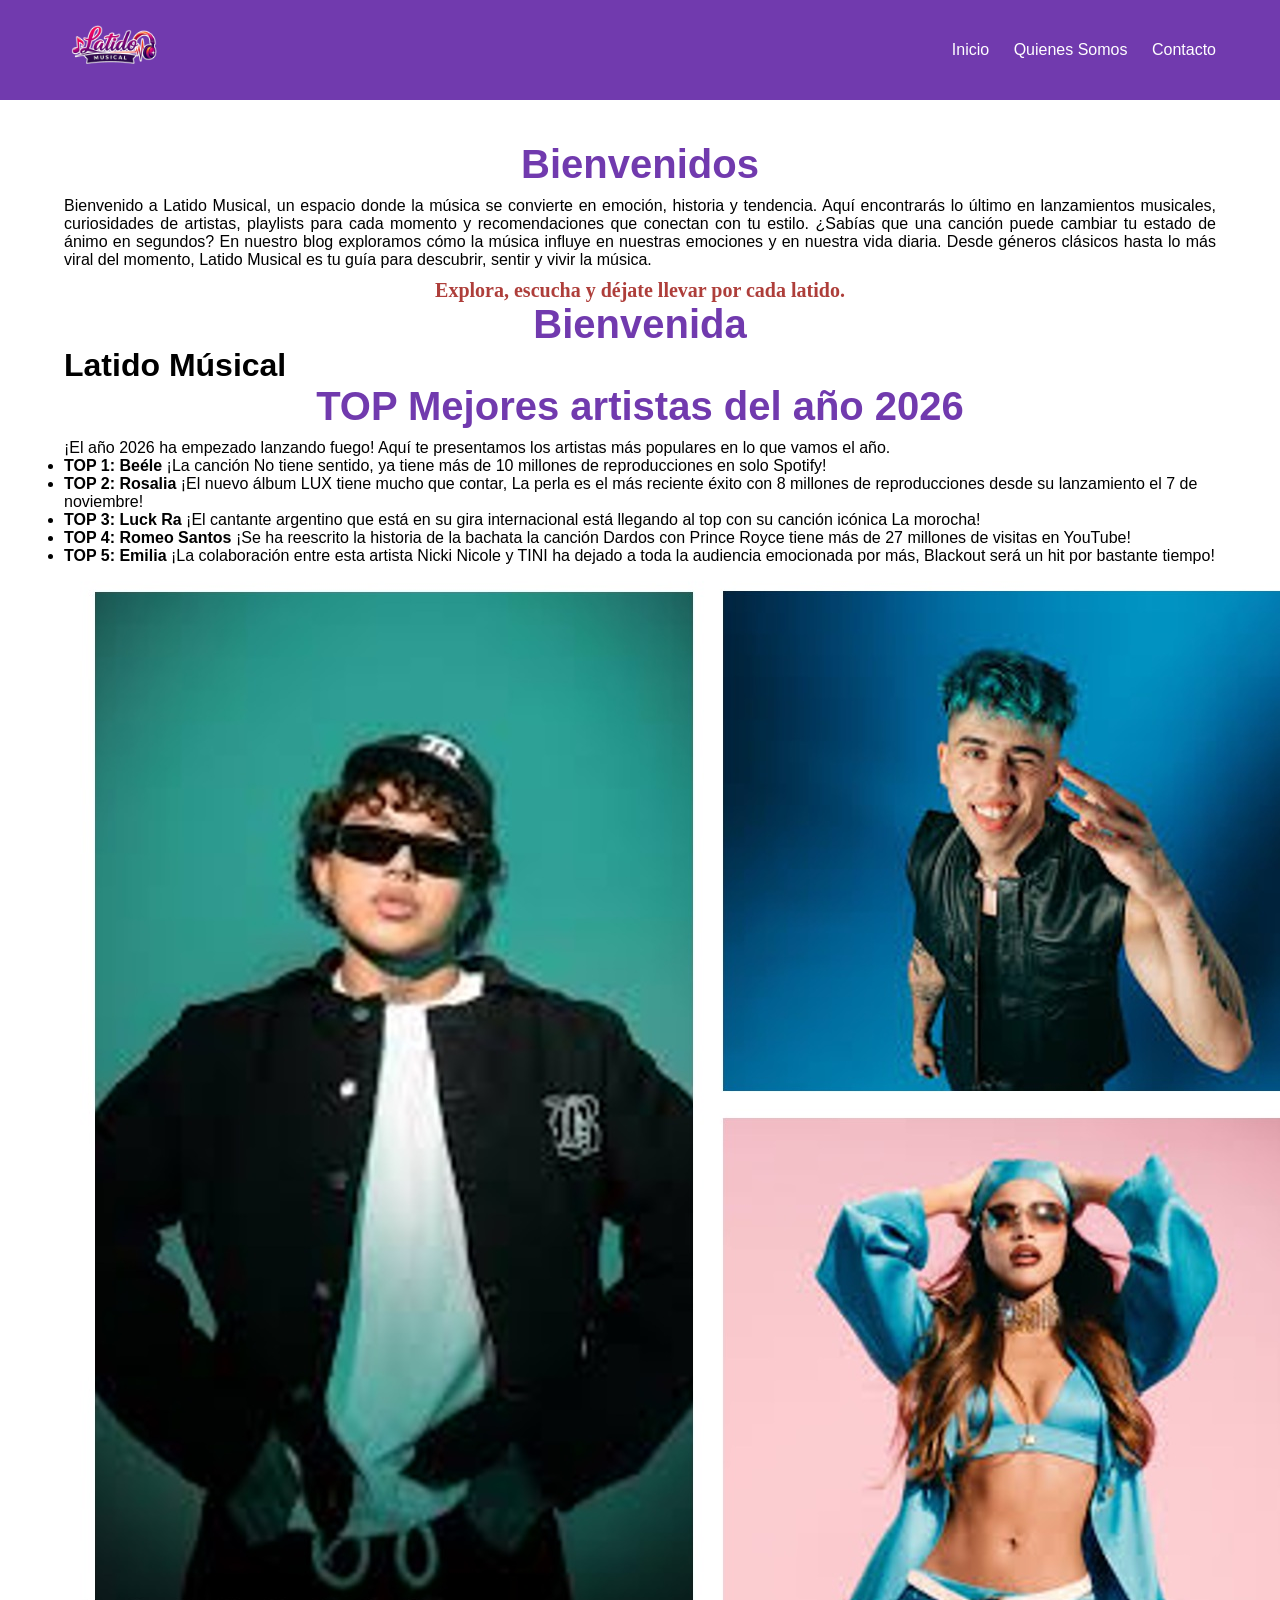
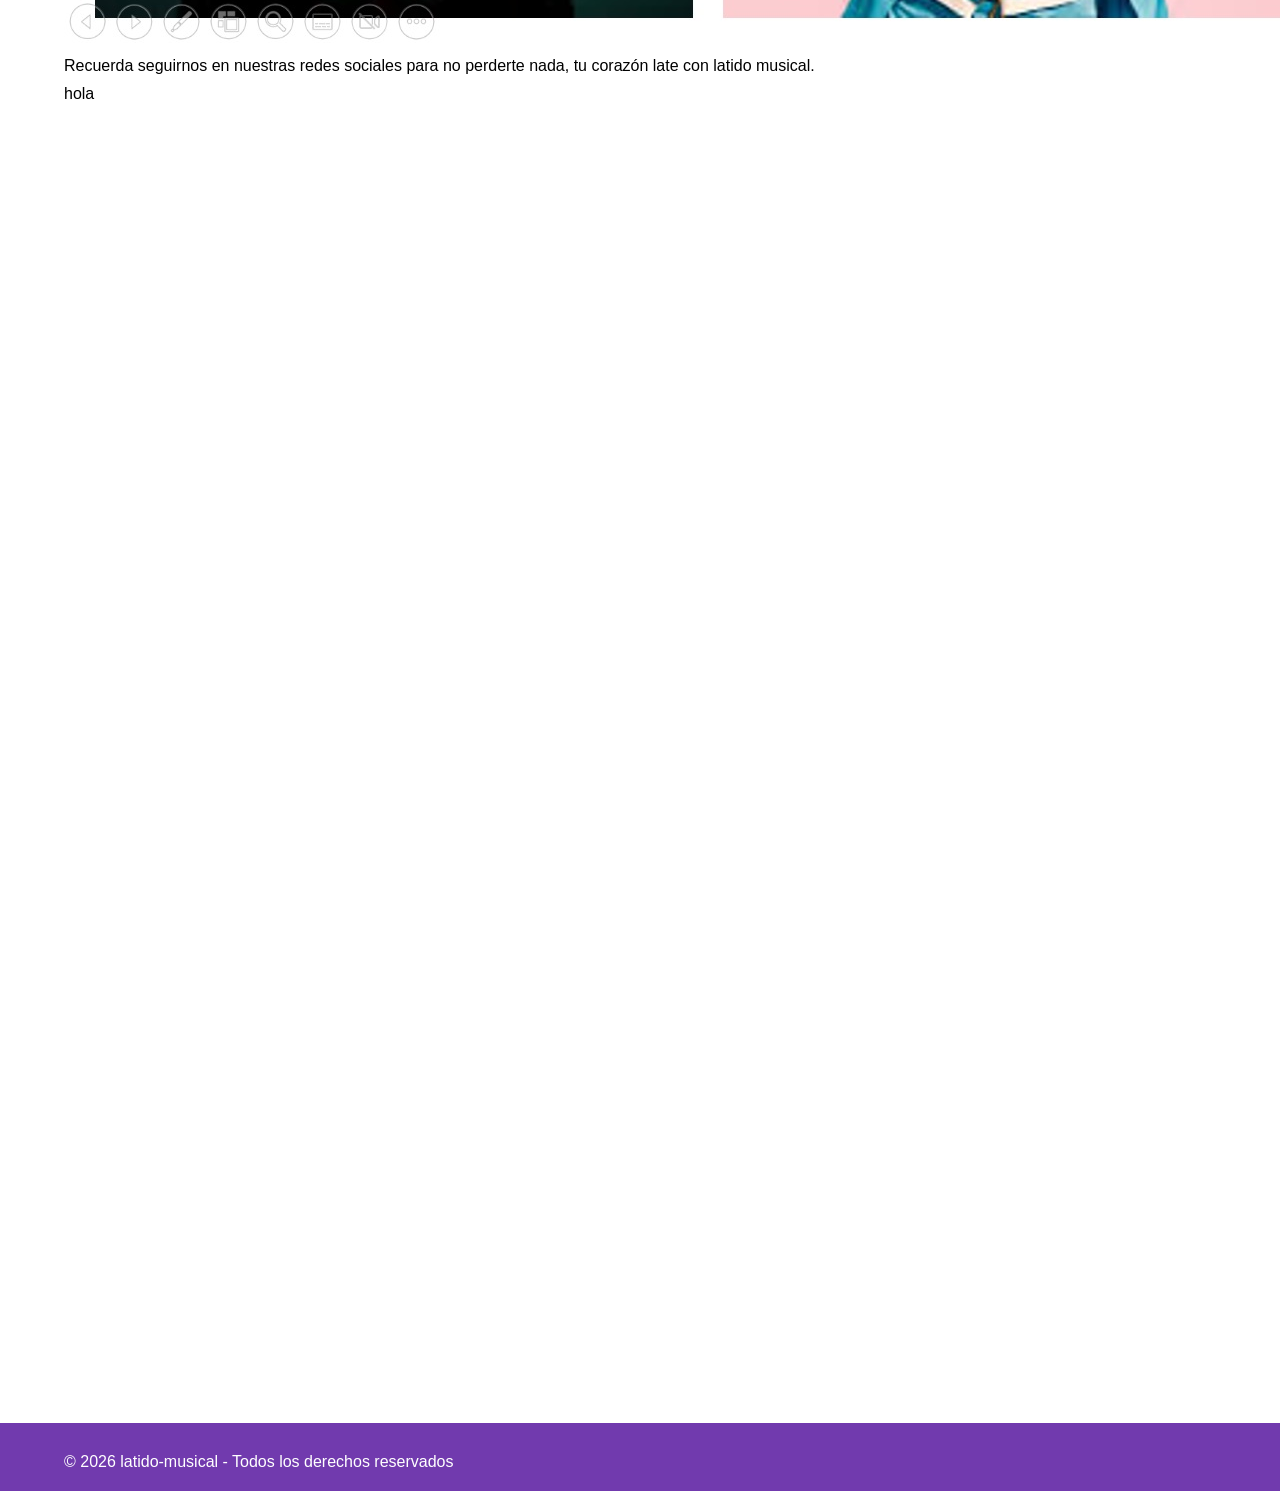
==== index.html @ b91bb1f9 "#contacto header" ====
<!DOCTYPE html>
<html lang="es">
<head>
  <meta charset="UTF-8">
  <meta name="viewport" content="width=device-width, initial-scale=1.0">
  <title>Latido músical</title>
  <link rel="stylesheet" href="styles.css">
</head>
<body>

  <header class="navbar">
    <div class="container nav-container">
     <img src="img/logo.png" alt="Latido Musical" class="logo">
      <nav class="menu">
        <a href="#">Inicio</a>
        <a href="#">Quienes Somos</a>
        <a href="contacto.html">Contacto</a>
      </nav>
    </div>
  </header>


  <main class="main-content">
    <div class="container">
      <h2>Bienvenidos</h2>
      <p>
      Bienvenido a Latido Musical, un espacio donde la música se convierte en
      emoción, historia y tendencia. Aquí encontrarás lo último en lanzamientos
      musicales, curiosidades de artistas, playlists para cada momento y
      recomendaciones que conectan con tu estilo.

      ¿Sabías que una canción puede cambiar tu estado de ánimo en segundos? En nuestro
      blog exploramos cómo la música influye en nuestras emociones y en nuestra vida
      diaria. Desde géneros clásicos hasta lo más viral del momento, Latido Musical es
      tu guía para descubrir, sentir y vivir la música.
      <span class="detarcar">Explora, escucha y déjate llevar por cada latido.</span>
    </p>
      <h2>Bienvenida</h2>

        <h1>Latido Músical</h1>
        <article>
            <h2>TOP Mejores artistas del año 2026</h2>
            <p>¡El año 2026 ha empezado lanzando fuego! Aquí te presentamos los artistas más populares en lo que vamos el año.</p>
            <ul>
                <li><strong>TOP 1: Beéle</strong> ¡La canción No tiene sentido, ya tiene más de 10 millones de reproducciones en solo Spotify!</li>
                <li><strong>TOP 2: Rosalia</strong> ¡El nuevo álbum LUX tiene mucho que contar, La perla es el más reciente éxito con 8 millones de reproducciones desde su lanzamiento el 7 de noviembre!</li>
                <li><strong>TOP 3: Luck Ra</strong> ¡El cantante argentino que está en su gira internacional está llegando al top con su canción icónica La morocha!</li>
                <li><strong>TOP 4: Romeo Santos</strong> ¡Se ha reescrito la historia de la bachata la canción Dardos con Prince Royce tiene más de 27 millones de visitas en YouTube!</li>
                <li><strong>TOP 5: Emilia</strong> ¡La colaboración entre esta artista Nicki Nicole y TINI ha dejado a toda la audiencia emocionada por más, Blackout será un hit por bastante tiempo! </li>
            </ul>
            <img src="img/top5artistas.jpg" alt="Imagen TOP 5 artistas 2026">
            <p>Recuerda seguirnos en nuestras redes sociales para no perderte nada, tu corazón late con latido musical.</p>
        </article>
        <article>
          <p>hola</p>
        </article>

    </div>
  </main>

  <footer class="footer">
    <div class="container">
      <p>© 2026 latido-musical - Todos los derechos reservados</p>
    </div>
  </footer>

</body>
</html>
---- styles.css ----
* {
  margin: 0;
  padding: 0;
  box-sizing: border-box;
}

body {
  font-family: Arial, sans-serif;
}


.container {
  width: 90%;
  max-width: 1200px;
  margin: 0 auto;
}

.container p{
  text-align: justify;
  margin-top: 10px;
  display: block;
}
.container h2{
  color: #713aae;
  font-size: 40px;
  text-align: center;
  font-family: 'Gill Sans', 'Gill Sans MT', Calibri, 'Trebuchet MS', sans-serif;
}

.detarcar{
  display: block;
  margin-top: 10px;
  font-size: 20px;
  text-align: center;
  color: #ae3e3a;
  font-family: Georgia, 'Times New Roman', Times, serif;
  font-weight: 700;
}

.logo {
  height: 100px; /* ajusta tamaño */
  width: auto;
}

/* Navbar */
.navbar {
  position: fixed; 
  top: 0;
  width: 100%;
  background: #713aae;
  color: white;
  z-index: 1000;
}

.nav-container {
  display: flex;
  justify-content: space-between;
  align-items: center;
  
}

.menu a {
  color: white;
  text-decoration: none;
  margin-left: 20px;
}


.main-content {
  margin-top: 102px; 
  padding: 40px 0;
}

/* Footer */
.footer {
  background: #713aae;
  color: white;
  text-align: center;
  padding: 20px 00;
   margin-top: 100%; 
}

/* Tablet */
@media (max-width: 768px) {
  .menu {
    display: flex;
    gap: 10px;
  }
}

/* Mobile */
@media (max-width: 480px) {
  .nav-container {
    flex-direction: column;
  }

  .menu {
    margin: 10px;
  }
}
/* Estilos para quienes somos */

.title {
  color: #713aae;
  font-size: 45px;
  text-align: center;
  margin-bottom: 20px;
  font-weight: bold;
}

.intro {
  font-size: 20px;
  line-height: 1.6;
  margin-bottom: 40px;
  color: #333;
}

.section {
  background: #f8f3ff;
  padding: 25px;
  margin-bottom: 30px;
  border-left: 6px solid #713aae;
  border-radius: 10px;
  box-shadow: 0 0 8px #00000010;
}

.section h2 {
  color: #713aae;
  font-size: 30px;
  margin-bottom: 10px;
}

.section p {
  font-size: 18px;
  line-height: 1.6;
}

.team-list {
  list-style: none;
  padding: 0;
  margin-top: 15px;
}

.team-list li {
  background: #e9d6ff;
  padding: 12px;
  margin-bottom: 10px;
  border-radius: 8px;
  font-size: 18px;
  display: flex;
  align-items: center;
  gap: 10px;
}

.team-list li:hover {
  background: #d3b7ff;
  transition: 0.3s;
}

/* RESPONSIVE para la seccion quienes somos */
@media (max-width: 768px) {
  .title {
    font-size: 32px;
  }

  .section h2 {
    font-size: 24px;
  }

  .team-list li {
    font-size: 16px;
  }
}
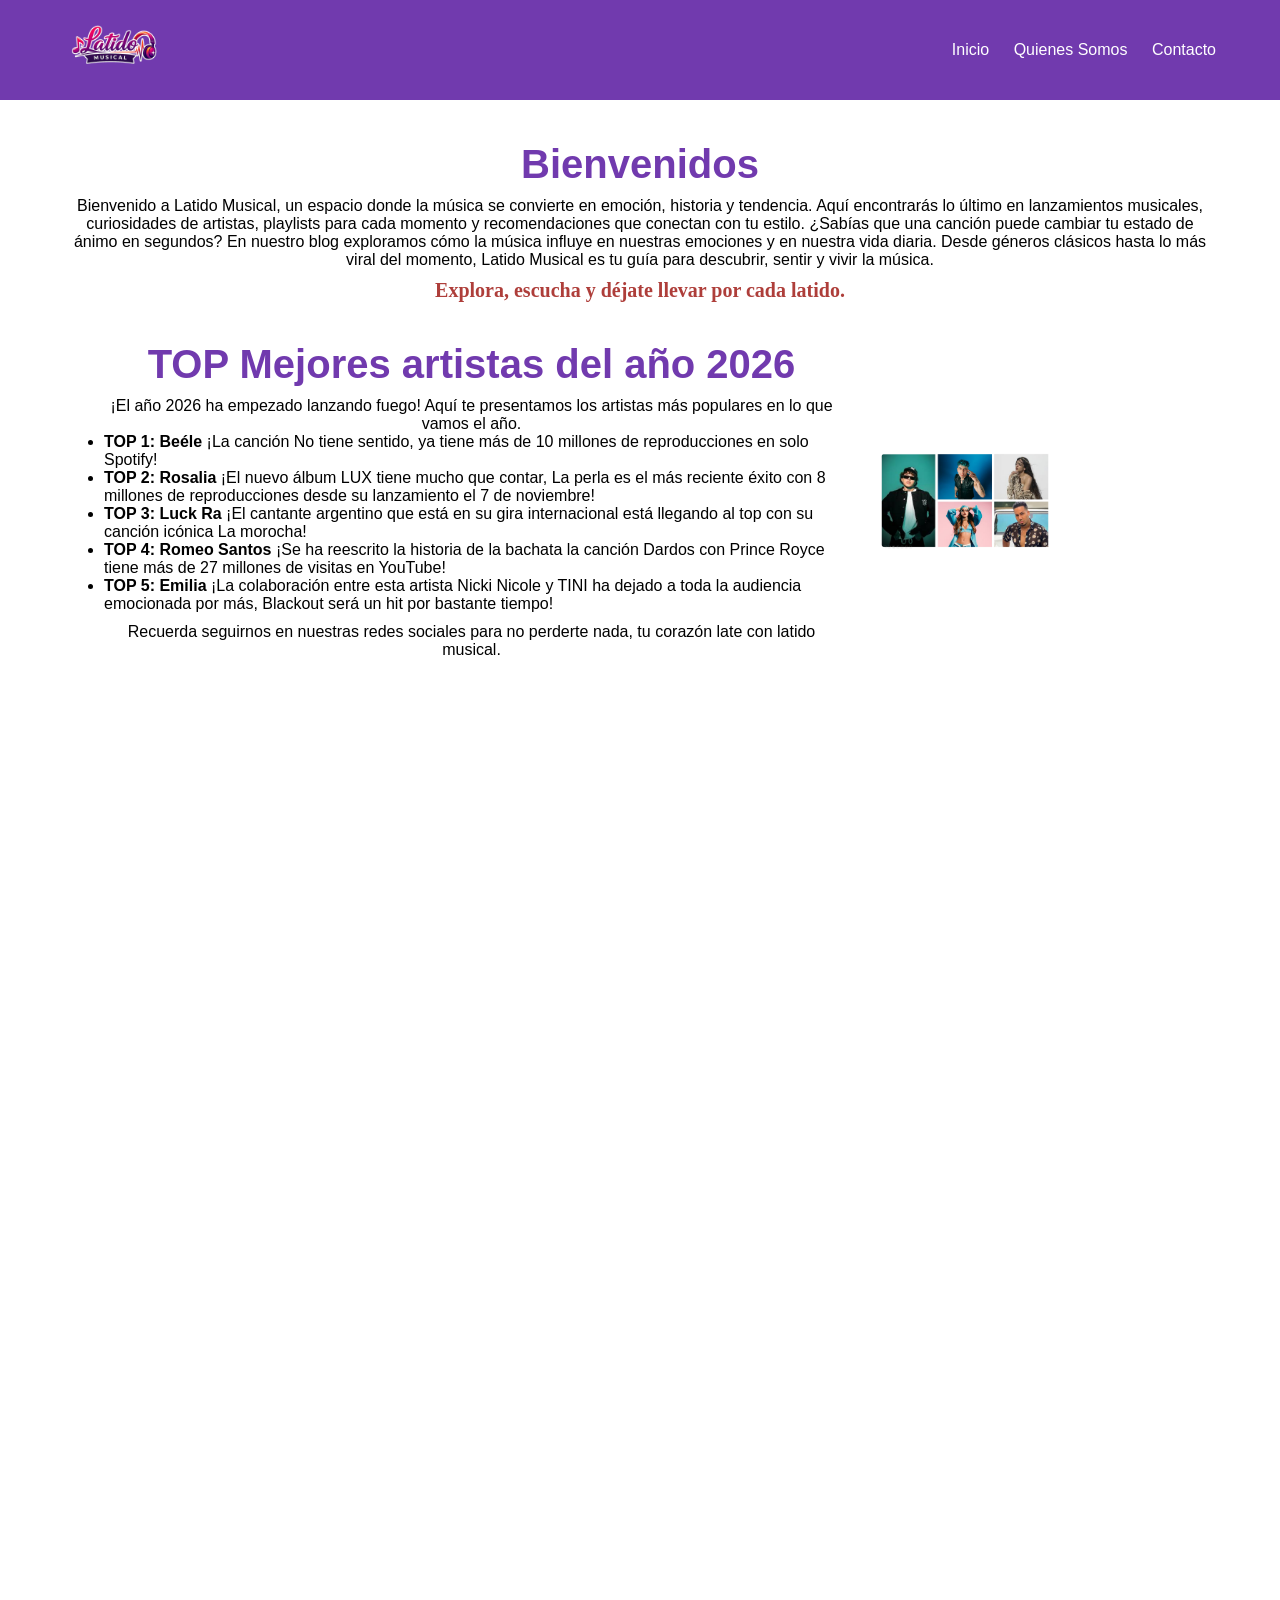
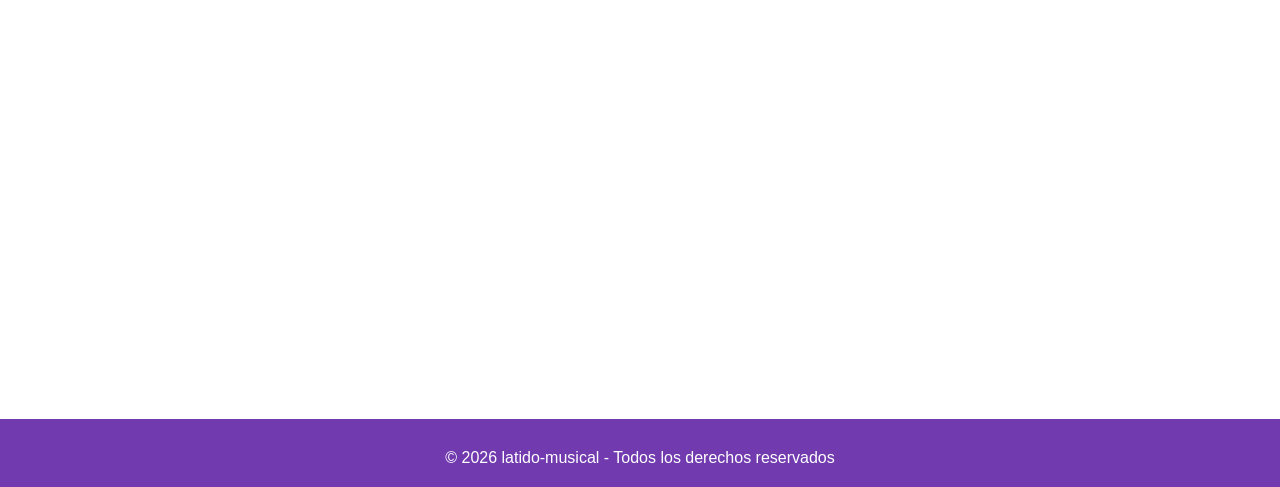
==== commit 5797e420: "estilos inicio" ====
--- a/index.html
+++ b/index.html
@@ -1,68 +1,96 @@
-<!DOCTYPE html>
+<!doctype html>
 <html lang="es">
-<head>
-  <meta charset="UTF-8">
-  <meta name="viewport" content="width=device-width, initial-scale=1.0">
-  <title>Latido músical</title>
-  <link rel="stylesheet" href="styles.css">
-</head>
-<body>
+  <head>
+    <meta charset="UTF-8" />
+    <meta name="viewport" content="width=device-width, initial-scale=1.0" />
+    <title>Latido músical</title>
+    <link rel="stylesheet" href="styles.css" />
+  </head>
+  <body>
+    <header class="navbar">
+      <div class="container nav-container">
+        <img src="img/logo.png" alt="Latido Musical" class="logo" />
+        <nav class="menu">
+          <a href="#">Inicio</a>
+          <a href="quienes-somos.html">Quienes Somos</a>
+          <a href="contacto.html">Contacto</a>
+        </nav>
+      </div>
+    </header>
 
-  <header class="navbar">
-    <div class="container nav-container">
-     <img src="img/logo.png" alt="Latido Musical" class="logo">
-      <nav class="menu">
-        <a href="#">Inicio</a>
-        <a href="#">Quienes Somos</a>
-        <a href="contacto.html">Contacto</a>
-      </nav>
-    </div>
-  </header>
+    <main class="main-content">
+      <div class="container">
+        <h2>Bienvenidos</h2>
+        <p>
+          Bienvenido a Latido Musical, un espacio donde la música se convierte
+          en emoción, historia y tendencia. Aquí encontrarás lo último en
+          lanzamientos musicales, curiosidades de artistas, playlists para cada
+          momento y recomendaciones que conectan con tu estilo. ¿Sabías que una
+          canción puede cambiar tu estado de ánimo en segundos? En nuestro blog
+          exploramos cómo la música influye en nuestras emociones y en nuestra
+          vida diaria. Desde géneros clásicos hasta lo más viral del momento,
+          Latido Musical es tu guía para descubrir, sentir y vivir la música.
+          <span class="detarcar"
+            >Explora, escucha y déjate llevar por cada latido.</span
+          >
+        </p>
 
+        <article>
+          <div class="contenidoTop5">
+            <div class="textoContenidoTop5">
+              <h2>TOP Mejores artistas del año 2026</h2>
+              <p>
+                ¡El año 2026 ha empezado lanzando fuego! Aquí te presentamos los
+                artistas más populares en lo que vamos el año.
+              </p>
+              <ul>
+                <li>
+                  <strong>TOP 1: Beéle</strong> ¡La canción No tiene sentido, ya
+                  tiene más de 10 millones de reproducciones en solo Spotify!
+                </li>
+                <li>
+                  <strong>TOP 2: Rosalia</strong> ¡El nuevo álbum LUX tiene
+                  mucho que contar, La perla es el más reciente éxito con 8
+                  millones de reproducciones desde su lanzamiento el 7 de
+                  noviembre!
+                </li>
+                <li>
+                  <strong>TOP 3: Luck Ra</strong> ¡El cantante argentino que
+                  está en su gira internacional está llegando al top con su
+                  canción icónica La morocha!
+                </li>
+                <li>
+                  <strong>TOP 4: Romeo Santos</strong> ¡Se ha reescrito la
+                  historia de la bachata la canción Dardos con Prince Royce
+                  tiene más de 27 millones de visitas en YouTube!
+                </li>
+                <li>
+                  <strong>TOP 5: Emilia</strong> ¡La colaboración entre esta
+                  artista Nicki Nicole y TINI ha dejado a toda la audiencia
+                  emocionada por más, Blackout será un hit por bastante tiempo!
+                </li>
+              </ul>
+              <p>
+                Recuerda seguirnos en nuestras redes sociales para no perderte
+                nada, tu corazón late con latido musical.
+              </p>
+            </div>
+            <div id="imagenTop5">
+              <img
+                id="top5"
+                src="img/top5artistas.jpg"
+                alt="Imagen TOP 5 artistas 2026 "
+              />
+            </div>
+          </div>
+        </article>
+      </div>
+    </main>
 
-  <main class="main-content">
-    <div class="container">
-      <h2>Bienvenidos</h2>
-      <p>
-      Bienvenido a Latido Musical, un espacio donde la música se convierte en
-      emoción, historia y tendencia. Aquí encontrarás lo último en lanzamientos
-      musicales, curiosidades de artistas, playlists para cada momento y
-      recomendaciones que conectan con tu estilo.
-
-      ¿Sabías que una canción puede cambiar tu estado de ánimo en segundos? En nuestro
-      blog exploramos cómo la música influye en nuestras emociones y en nuestra vida
-      diaria. Desde géneros clásicos hasta lo más viral del momento, Latido Musical es
-      tu guía para descubrir, sentir y vivir la música.
-      <span class="detarcar">Explora, escucha y déjate llevar por cada latido.</span>
-    </p>
-      <h2>Bienvenida</h2>
-
-        <h1>Latido Músical</h1>
-        <article>
-            <h2>TOP Mejores artistas del año 2026</h2>
-            <p>¡El año 2026 ha empezado lanzando fuego! Aquí te presentamos los artistas más populares en lo que vamos el año.</p>
-            <ul>
-                <li><strong>TOP 1: Beéle</strong> ¡La canción No tiene sentido, ya tiene más de 10 millones de reproducciones en solo Spotify!</li>
-                <li><strong>TOP 2: Rosalia</strong> ¡El nuevo álbum LUX tiene mucho que contar, La perla es el más reciente éxito con 8 millones de reproducciones desde su lanzamiento el 7 de noviembre!</li>
-                <li><strong>TOP 3: Luck Ra</strong> ¡El cantante argentino que está en su gira internacional está llegando al top con su canción icónica La morocha!</li>
-                <li><strong>TOP 4: Romeo Santos</strong> ¡Se ha reescrito la historia de la bachata la canción Dardos con Prince Royce tiene más de 27 millones de visitas en YouTube!</li>
-                <li><strong>TOP 5: Emilia</strong> ¡La colaboración entre esta artista Nicki Nicole y TINI ha dejado a toda la audiencia emocionada por más, Blackout será un hit por bastante tiempo! </li>
-            </ul>
-            <img src="img/top5artistas.jpg" alt="Imagen TOP 5 artistas 2026">
-            <p>Recuerda seguirnos en nuestras redes sociales para no perderte nada, tu corazón late con latido musical.</p>
-        </article>
-        <article>
-          <p>hola</p>
-        </article>
-
-    </div>
-  </main>
-
-  <footer class="footer">
-    <div class="container">
-      <p>© 2026 latido-musical - Todos los derechos reservados</p>
-    </div>
-  </footer>
-
-</body>
-</html>+    <footer class="footer">
+      <div class="container">
+        <p>© 2026 latido-musical - Todos los derechos reservados</p>
+      </div>
+    </footer>
+  </body>
+</html>
--- a/styles.css
+++ b/styles.css
@@ -17,7 +17,7 @@
 }
 
 .container p{
-  text-align: justify;
+  text-align: center;
   margin-top: 10px;
   display: block;
 }
@@ -98,6 +98,92 @@
   .menu {
     margin: 10px;
   }
+}
+
+/* contacto */
+
+.contactanos-titulo {
+    text-align: center;
+    padding: 20px;
+    color: #713aae;
+}    
+
+ .main-content .formulario {
+    display: flex;
+    flex-direction: column;
+    justify-content: center;
+    align-items: center;
+    background: linear-gradient( 10deg, #222, #713aae);
+    color: #fff;
+    border-radius: 25px;
+    padding: 50px;
+    margin: 50px;
+    box-shadow: 8px 8px 8px #222;
+}
+
+.main-content .formulario label {
+    margin: 10px;
+}
+
+.formulario input {
+    border-radius: 5px;
+    border: none;
+    width: fit-content;
+}
+
+.formulario button {
+    border-radius: 8px;
+    border: none;
+    padding: 10px;
+    background-color: #2600ff;
+    color: #fff;
+    margin: 10px;
+}
+
+.solicitud-exitosa {
+    display: flex;
+    flex-direction: column;
+    justify-content: center;
+    align-items: center;
+    min-height: 100vh;
+    margin: 0;
+}
+
+/*movil*/
+@media (max-width: 768px) {
+
+    .contactanos-titulo {
+        font-size: 20px;
+        padding: 10px;
+    }
+
+    .main-content .formulario {
+        margin: 15px;
+        padding: 20px;
+        border-radius: 15px;
+    }
+
+    .main-content .formulario label {
+        font-size: 14px;
+    }
+
+    .formulario input,
+    .formulario textarea {
+        width: 100%;
+        padding: 8px;
+        margin-bottom: 10px;
+    }
+
+    .formulario button {
+        width: 100%;
+        padding: 12px;
+        font-size: 16px;
+    }
+
+    .solicitud-exitosa {
+        padding: 20px;
+        text-align: center;
+    }
 }
 /* Estilos para quienes somos */
 
@@ -171,4 +257,41 @@
   .team-list li {
     font-size: 16px;
   }
+}
+
+/* estilos inici*/
+
+.contenidoTop5 {
+    display: flex;
+    align-items: center; 
+    gap: 40px;
+    margin: 0;
+    max-width: 1100px;
+    padding: 40px;
+}
+/* texto */
+.textoContenidoTop5 {
+    flex: 3;       
+    max-width: 800px; 
+}
+/* contenedor de la imagen */
+#imagenTop5 {
+    flex: 1;
+    justify-content: center;
+}
+/* imagen */
+#top5 {
+    width: 100%;
+    max-width: 900px;
+    height: auto;
+    display: block;
+    border-radius: 10px;
+}
+@media (max-width: 768px) {
+    .contenidoTop5 {
+        flex-direction: column;
+    }
+    #top5 {
+        max-width: 100%;
+    }
 }
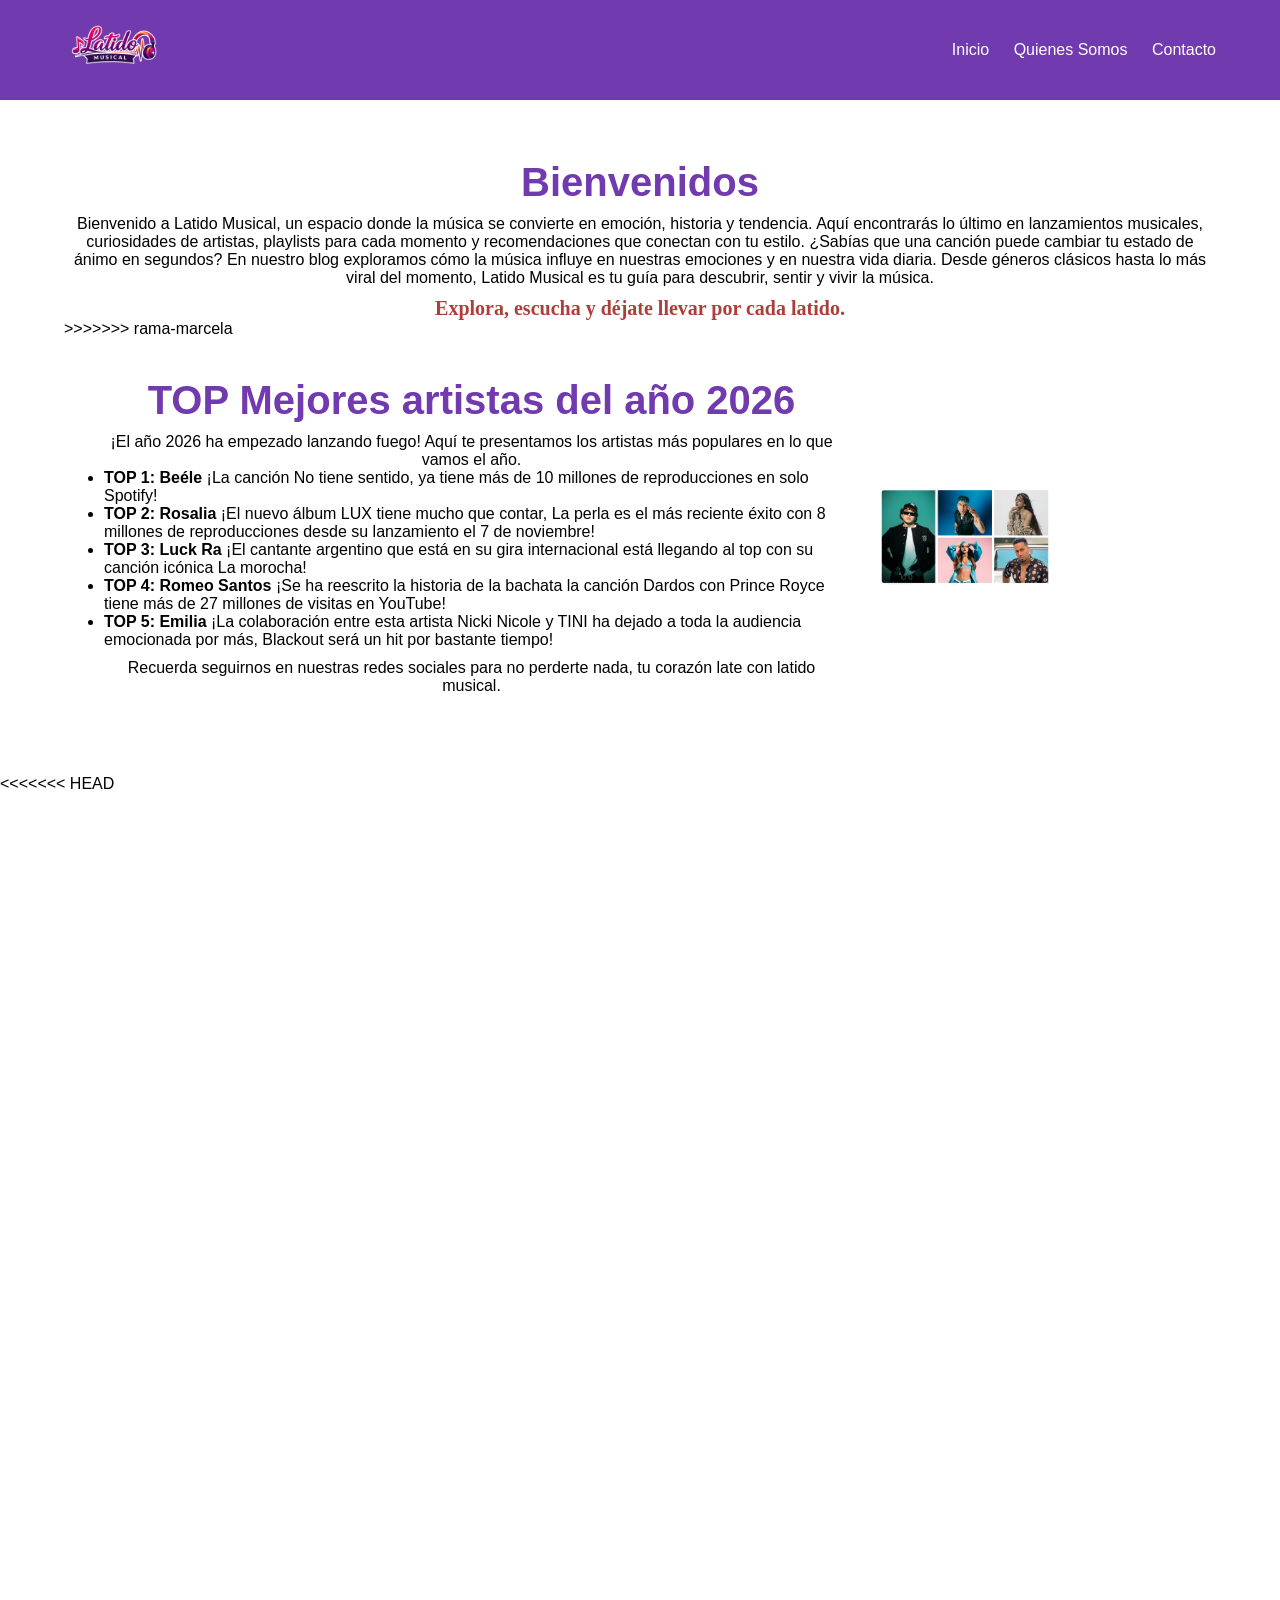
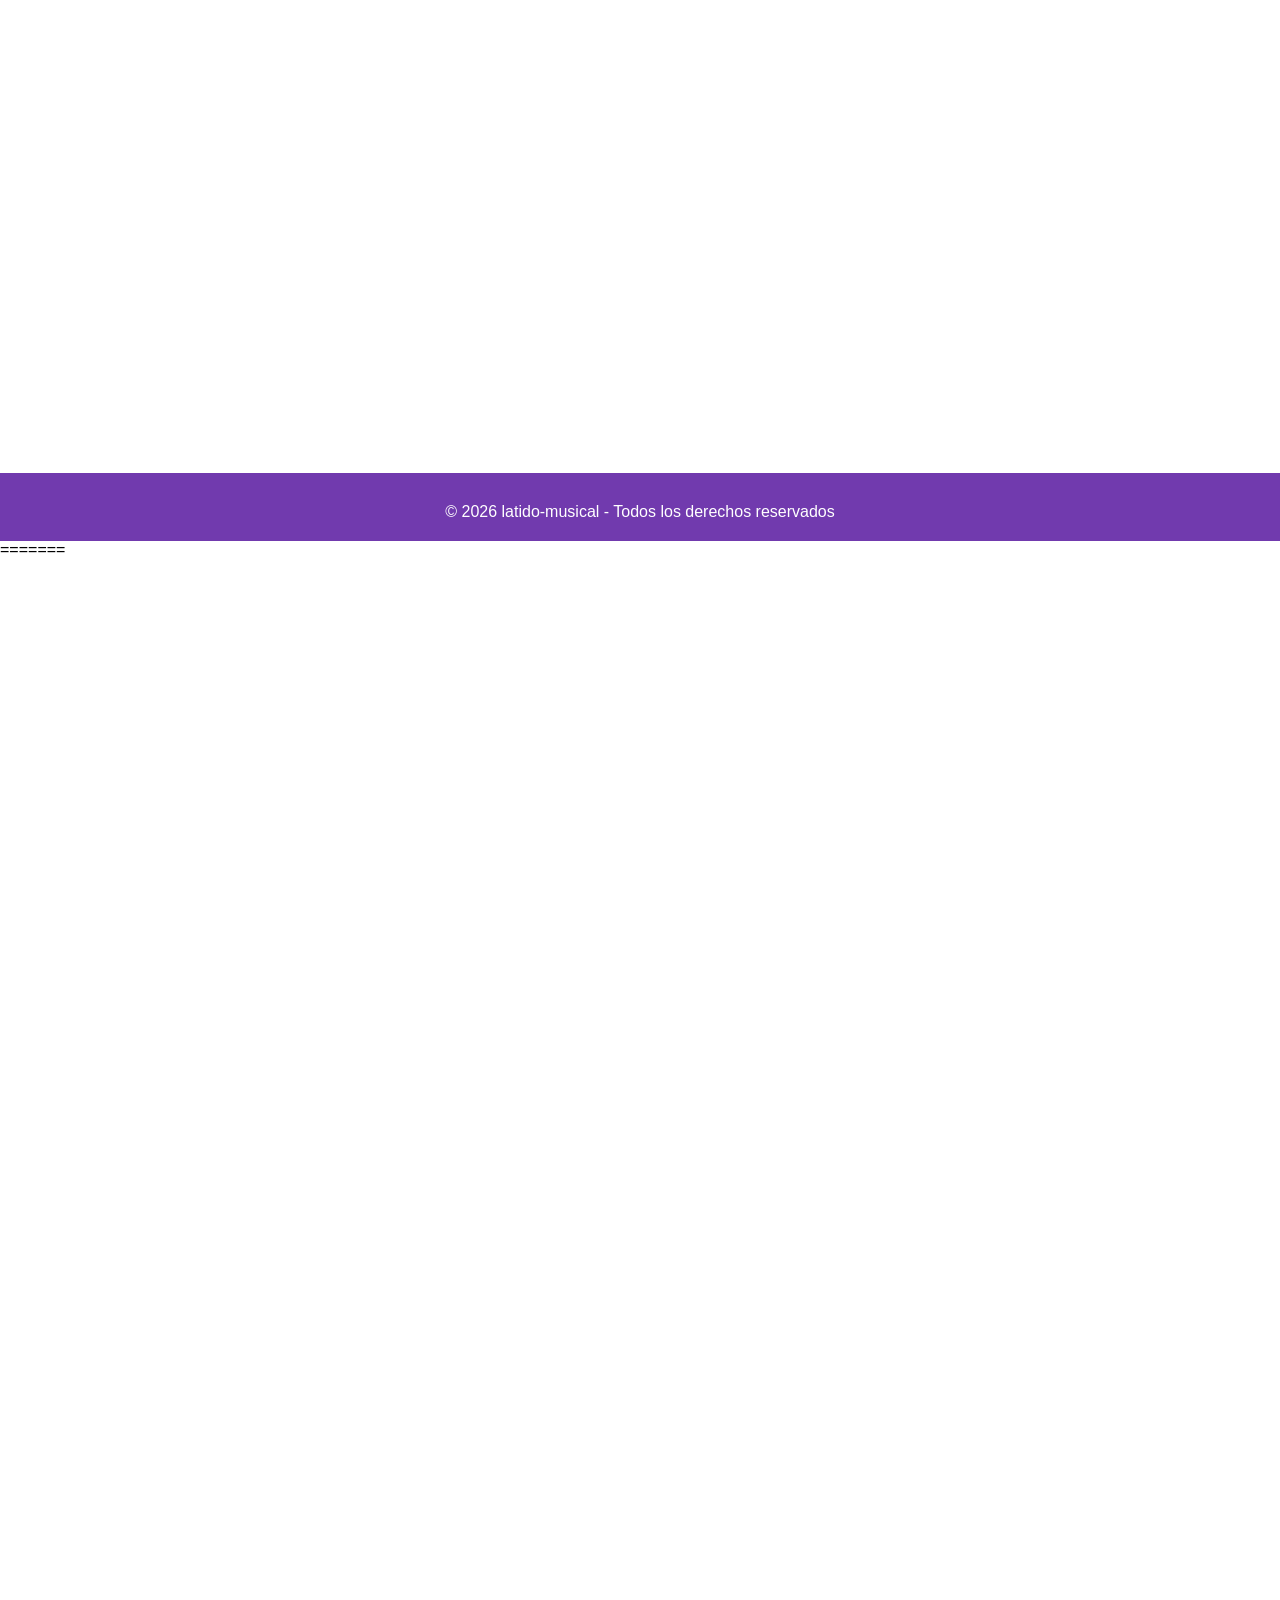
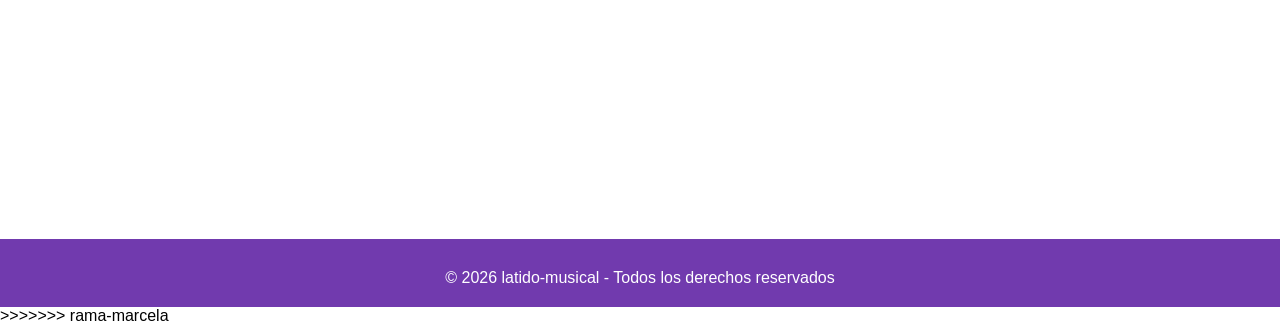
==== commit cbd8880c: "actializando index" ====
--- a/index.html
+++ b/index.html
@@ -18,6 +18,18 @@
       </div>
     </header>
 
+<<<<<<< HEAD
+  <header class="navbar">
+    <div class="container nav-container">
+     <img src="img/logo.png" alt="Latido Musical" class="logo">
+      <nav class="menu">
+        <a href="index.html">Inicio</a>
+        <a href="quienes-somos.html">Quienes Somos</a>
+        <a href="contacto.html">Contacto</a>
+      </nav>
+    </div>
+  </header>
+=======
     <main class="main-content">
       <div class="container">
         <h2>Bienvenidos</h2>
@@ -34,6 +46,7 @@
             >Explora, escucha y déjate llevar por cada latido.</span
           >
         </p>
+>>>>>>> rama-marcela
 
         <article>
           <div class="contenidoTop5">
@@ -87,10 +100,23 @@
       </div>
     </main>
 
+<<<<<<< HEAD
+    </div>
+  </main>
+
+  <footer class="footer">
+    <div class="container">
+      <p>© 2026 latido-musical - Todos los derechos reservados</p>
+    </div>
+  </footer>
+
+</body>
+=======
     <footer class="footer">
       <div class="container">
         <p>© 2026 latido-musical - Todos los derechos reservados</p>
       </div>
     </footer>
   </body>
+>>>>>>> rama-marcela
 </html>
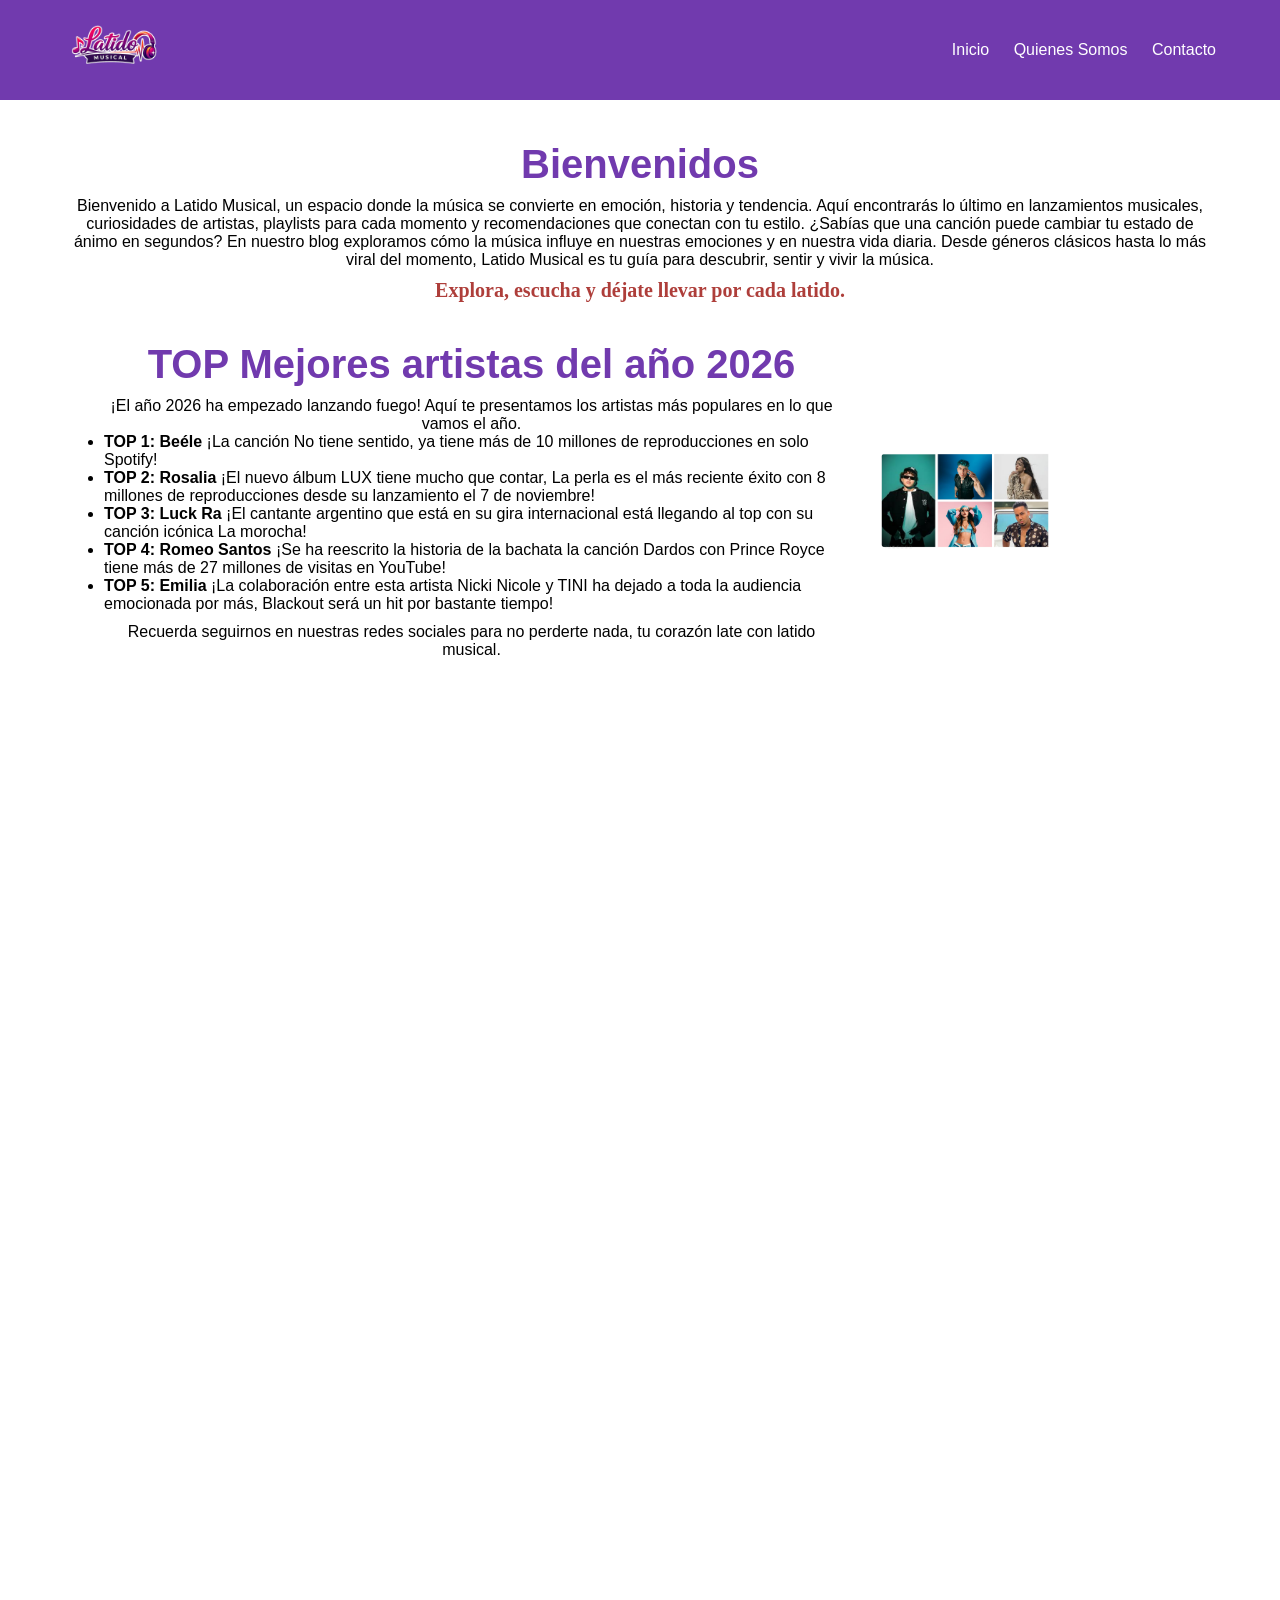
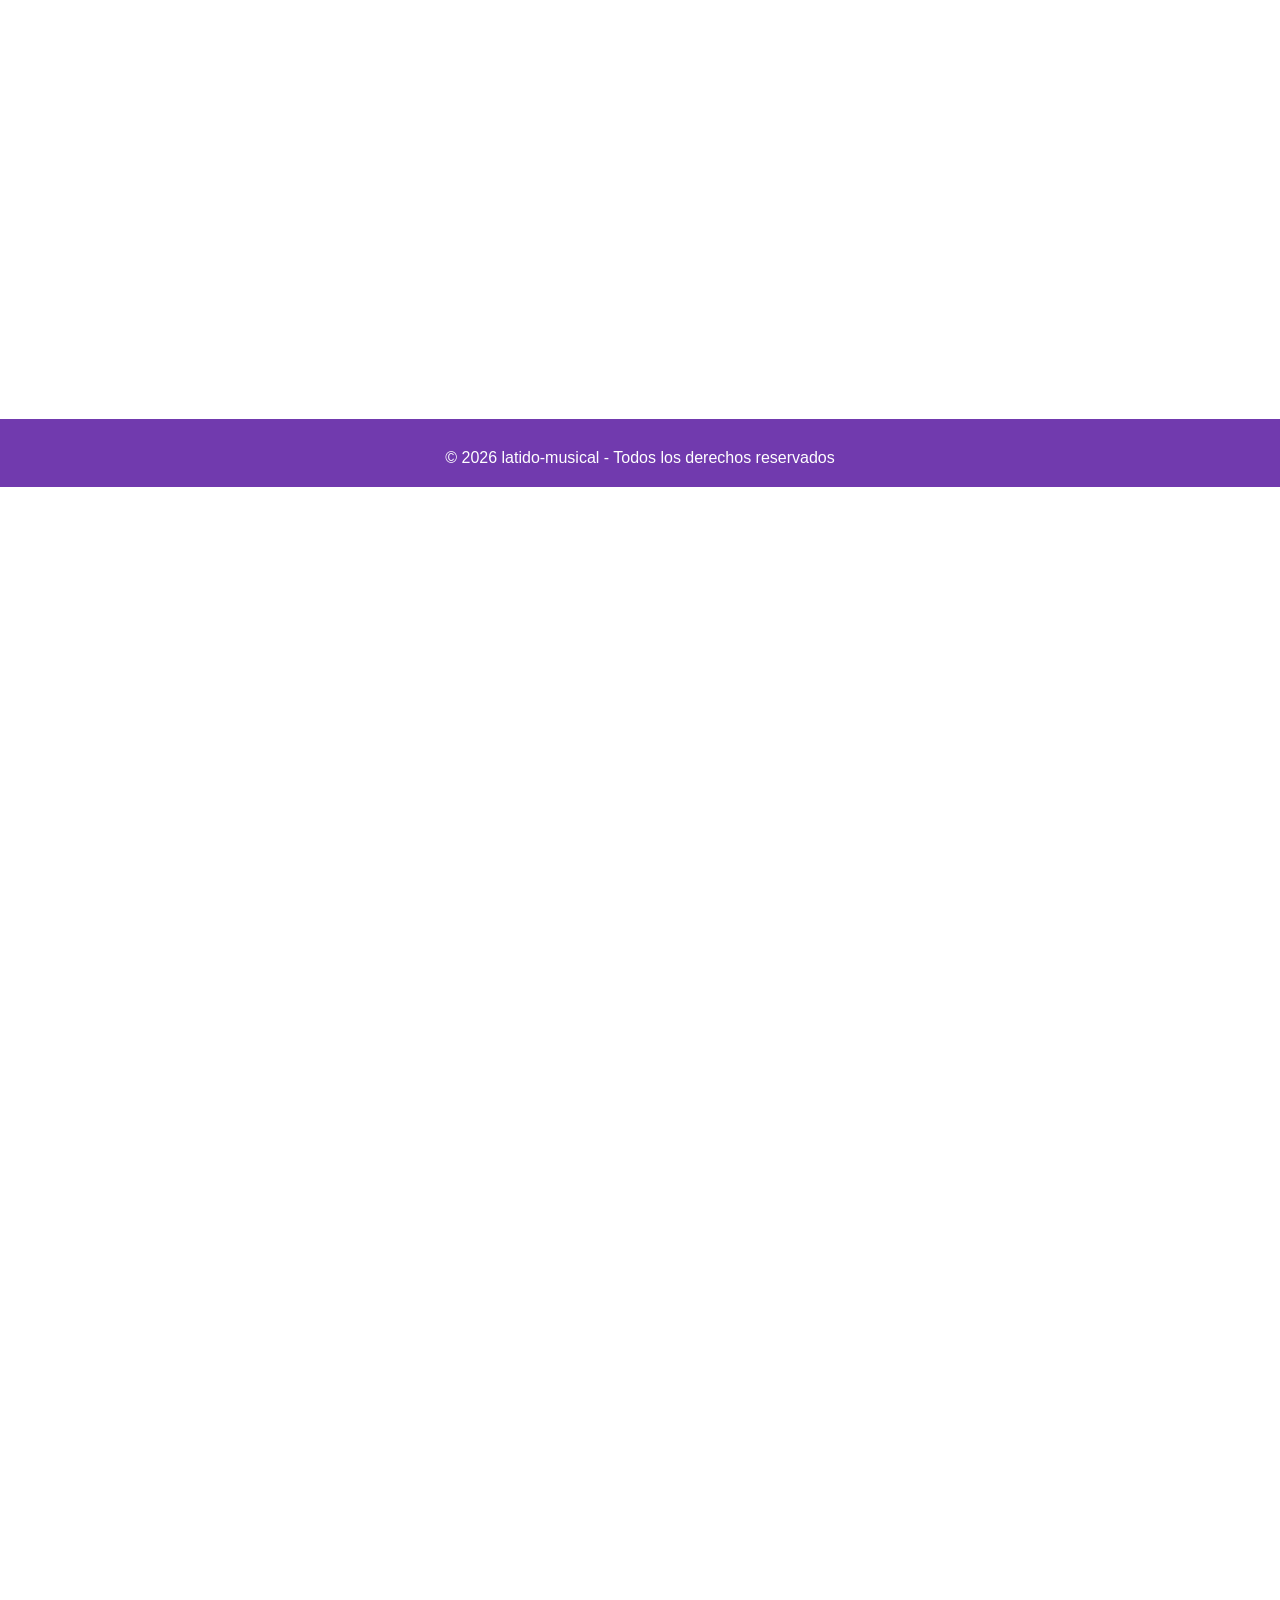
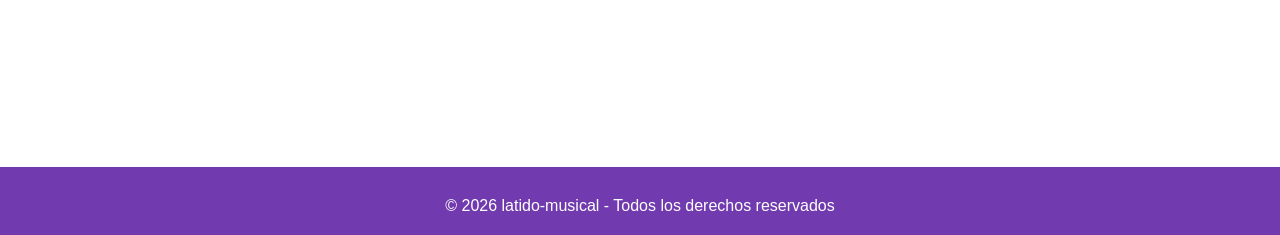
==== commit 362c6c3b: "Update index.html" ====
--- a/index.html
+++ b/index.html
@@ -18,7 +18,6 @@
       </div>
     </header>
 
-<<<<<<< HEAD
   <header class="navbar">
     <div class="container nav-container">
      <img src="img/logo.png" alt="Latido Musical" class="logo">
@@ -29,7 +28,6 @@
       </nav>
     </div>
   </header>
-=======
     <main class="main-content">
       <div class="container">
         <h2>Bienvenidos</h2>
@@ -46,7 +44,6 @@
             >Explora, escucha y déjate llevar por cada latido.</span
           >
         </p>
->>>>>>> rama-marcela
 
         <article>
           <div class="contenidoTop5">
@@ -100,7 +97,6 @@
       </div>
     </main>
 
-<<<<<<< HEAD
     </div>
   </main>
 
@@ -111,12 +107,12 @@
   </footer>
 
 </body>
-=======
+
     <footer class="footer">
       <div class="container">
         <p>© 2026 latido-musical - Todos los derechos reservados</p>
       </div>
     </footer>
   </body>
->>>>>>> rama-marcela
+
 </html>
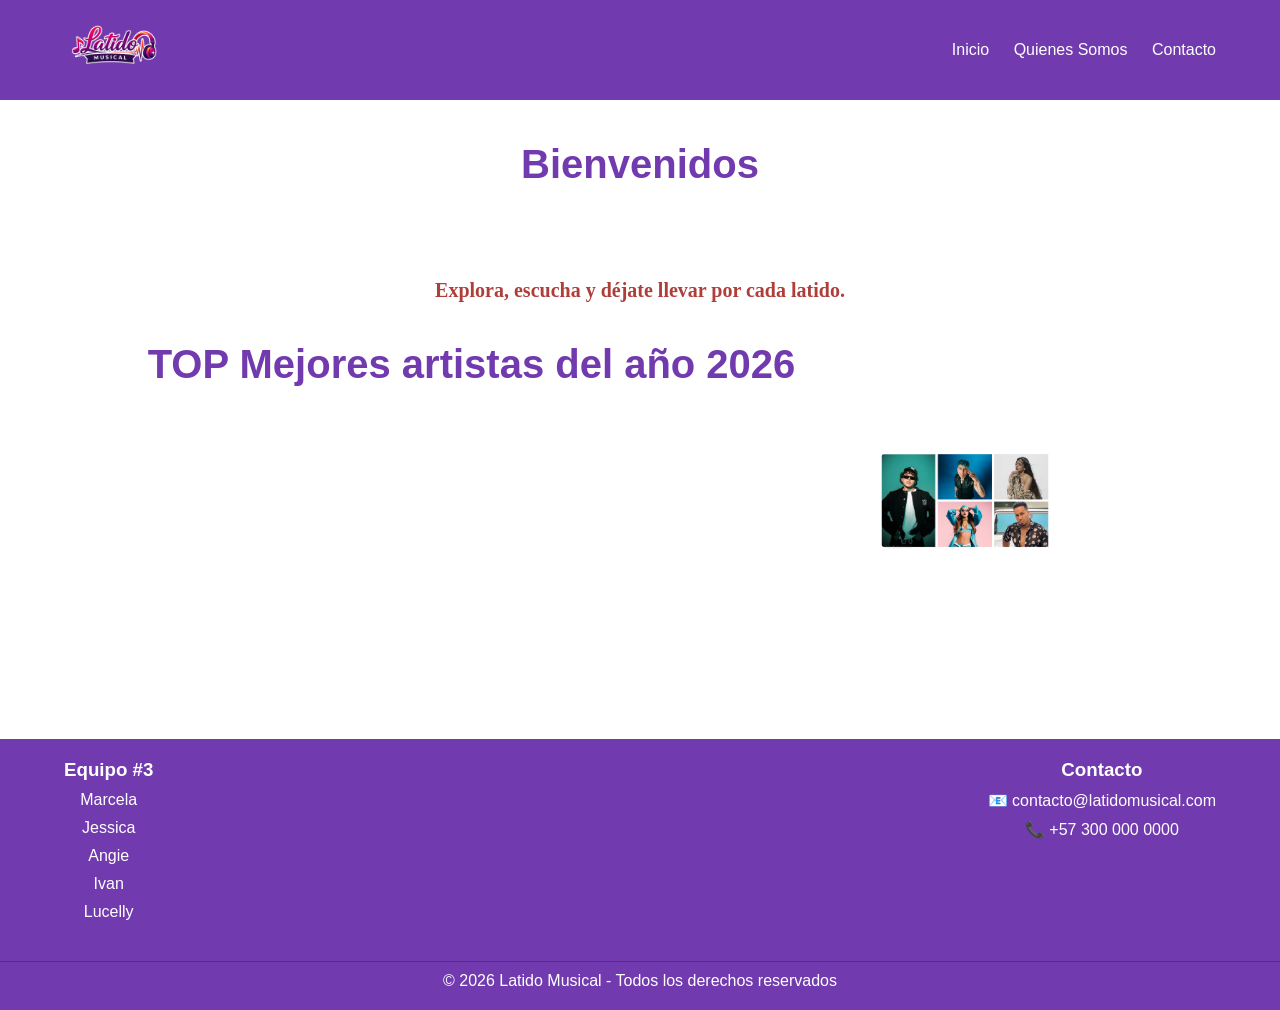
==== commit 63524b8f: "Mejorando el blog" ====
--- a/index.html
+++ b/index.html
@@ -99,20 +99,28 @@
 
     </div>
   </main>
+  <footer class="footer">
+      <div class="container footer-container">
+        <div class="footer-section">
+          <h3>Equipo #3</h3>
+          <p>Marcela</p>
+          <p>Jessica</p>
+          <p>Angie</p>
+          <p>Ivan</p>
+          <p>Lucelly</p>
+        </div>
 
-  <footer class="footer">
-    <div class="container">
-      <p>© 2026 latido-musical - Todos los derechos reservados</p>
-    </div>
-  </footer>
+        <div class="footer-section">
+          <h3>Contacto</h3>
+          <p>📧 contacto@latidomusical.com</p>
+          <p>📞 +57 300 000 0000</p>
+        </div>
+      </div>
+
+      <div class="footer-bottom">
+        <p>© 2026 Latido Musical - Todos los derechos reservados</p>
+      </div>
+    </footer>
 
 </body>
-
-    <footer class="footer">
-      <div class="container">
-        <p>© 2026 latido-musical - Todos los derechos reservados</p>
-      </div>
-    </footer>
-  </body>
-
 </html>
--- a/styles.css
+++ b/styles.css
@@ -3,12 +3,21 @@
   margin: 0;
   padding: 0;
   box-sizing: border-box;
+  color: #ffffff;
 }
 
 body {
-  font-family: Arial, sans-serif;
-}
-
+  background-image: url("img/fondo.png"); /* ruta */
+  background-size: cover; /* cubre toda la pantalla */
+  background-position: center; /* centra */
+  background-repeat: no-repeat;
+  background-attachment: fixed;
+  font-family: 'Segoe UI', Tahoma, Geneva, Verdana, sans-serif;
+}
+
+.li{
+  color: #ffffff;
+}
 
 .container {
   width: 90%;
@@ -17,6 +26,7 @@
 }
 
 .container p{
+  color: #ffffff;
   text-align: center;
   margin-top: 10px;
   display: block;
@@ -78,7 +88,29 @@
   color: white;
   text-align: center;
   padding: 20px 00;
-   margin-top: 100%; 
+
+}
+
+
+.footer-container {
+  display: flex;
+  justify-content: space-between;
+  flex-wrap: wrap;
+}
+
+.footer-section {
+  margin-bottom: 20px;
+}
+
+.footer-section h3 {
+  margin-bottom: 10px;
+}
+
+.footer-bottom {
+  text-align: center;
+  margin-top: 20px;
+  border-top: 1px solid #444;
+  padding-top: 10px;
 }
 
 /* Tablet */
@@ -135,8 +167,8 @@
     border-radius: 8px;
     border: none;
     padding: 10px;
-    background-color: #2600ff;
-    color: #fff;
+    background-color: #b997df;
+    color: #2b2a2a;
     margin: 10px;
 }
 
@@ -199,7 +231,7 @@
   font-size: 20px;
   line-height: 1.6;
   margin-bottom: 40px;
-  color: #333;
+  color: #ffffff;
 }
 
 .section {
@@ -220,6 +252,7 @@
 .section p {
   font-size: 18px;
   line-height: 1.6;
+  color: black;
 }
 
 .team-list {
@@ -229,7 +262,7 @@
 }
 
 .team-list li {
-  background: #e9d6ff;
+  background: #863ed9;
   padding: 12px;
   margin-bottom: 10px;
   border-radius: 8px;
@@ -294,4 +327,38 @@
     #top5 {
         max-width: 100%;
     }
-}+}
+
+
+.contactanos-titulo {
+        font-size: 20px;
+        padding: 10px;
+    }
+
+    .main-content .formulario {
+        margin: 15px;
+        padding: 20px;
+        border-radius: 15px;
+    }
+
+    .main-content .formulario label {
+        font-size: 14px;
+    }
+
+    .formulario input,
+    .formulario textarea {
+        width: 100%;
+        padding: 8px;
+        margin-bottom: 10px;
+    }
+
+    .formulario button {
+        width: 100%;
+        padding: 12px;
+        font-size: 16px;
+    }
+
+    .solicitud-exitosa {
+        padding: 20px;
+        text-align: center;
+    }
